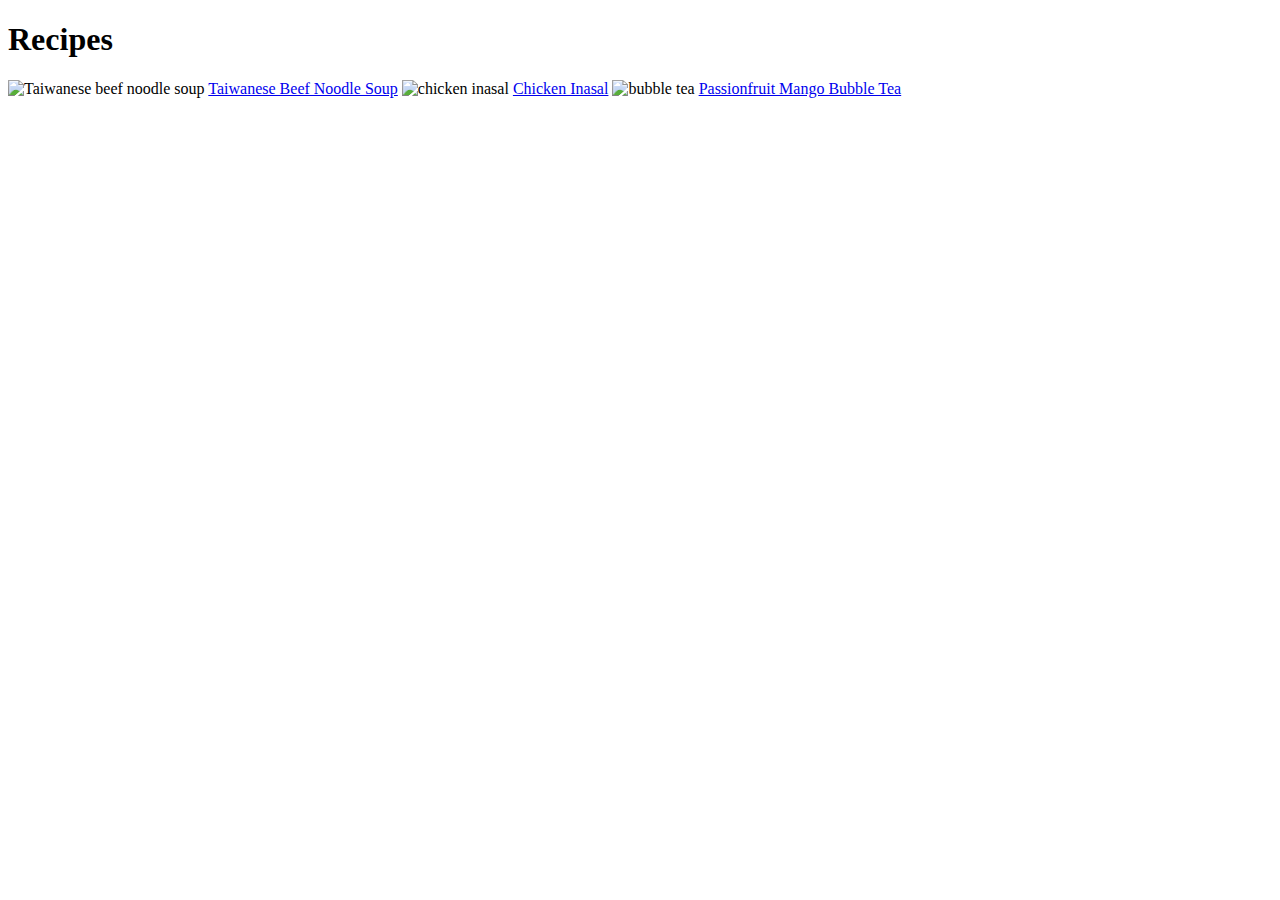
==== index.html @ 4a215fc5 "homepage" ====
<!DOCTYPE html>
<html lang="en">
<head>
   <meta charset="UTF-8">
   <meta http-equiv="X-UA-Compatible" content="IE=edge">
   <meta name="viewport" content="width=device-width, initial-scale=1.0">
   <title>Project: Recipes</title>
   <link rel="stylesheet" href="style.css">
</head>
<body>
   <h1 class="title">Recipes</h1>
   <div class="flex-container">
   <img src="https://www.saveur.com/uploads/2019/12/03/HMH4STHMBCAYWE5GZ6NBXFC3E4.jpg" alt="Taiwanese beef noodle soup" width="720">
   <a href="/recipes/beef.html">Taiwanese Beef Noodle Soup</a>
   <img src="https://www.foxyfolksy.com/wp-content/uploads/2020/07/chicken-inasal-640-500x500.jpg" alt="chicken inasal" width="600">
   <a href="recipes/chicken.html">Chicken Inasal</a>
   <img src="https://storage.googleapis.com/cdn.foodaciously.com/static/recipes/7205ced8-8409-4261-942b-243d36e11278/passion-fruit-bubble-tea-recipe-606b5c92fb2c4c872c444bf6a340a48e-1920-q80.jpg" alt="bubble tea" width=500>
   <a href="/recipes/bubble.html">Passionfruit Mango Bubble Tea</a>
   </div>
</body>
</html>
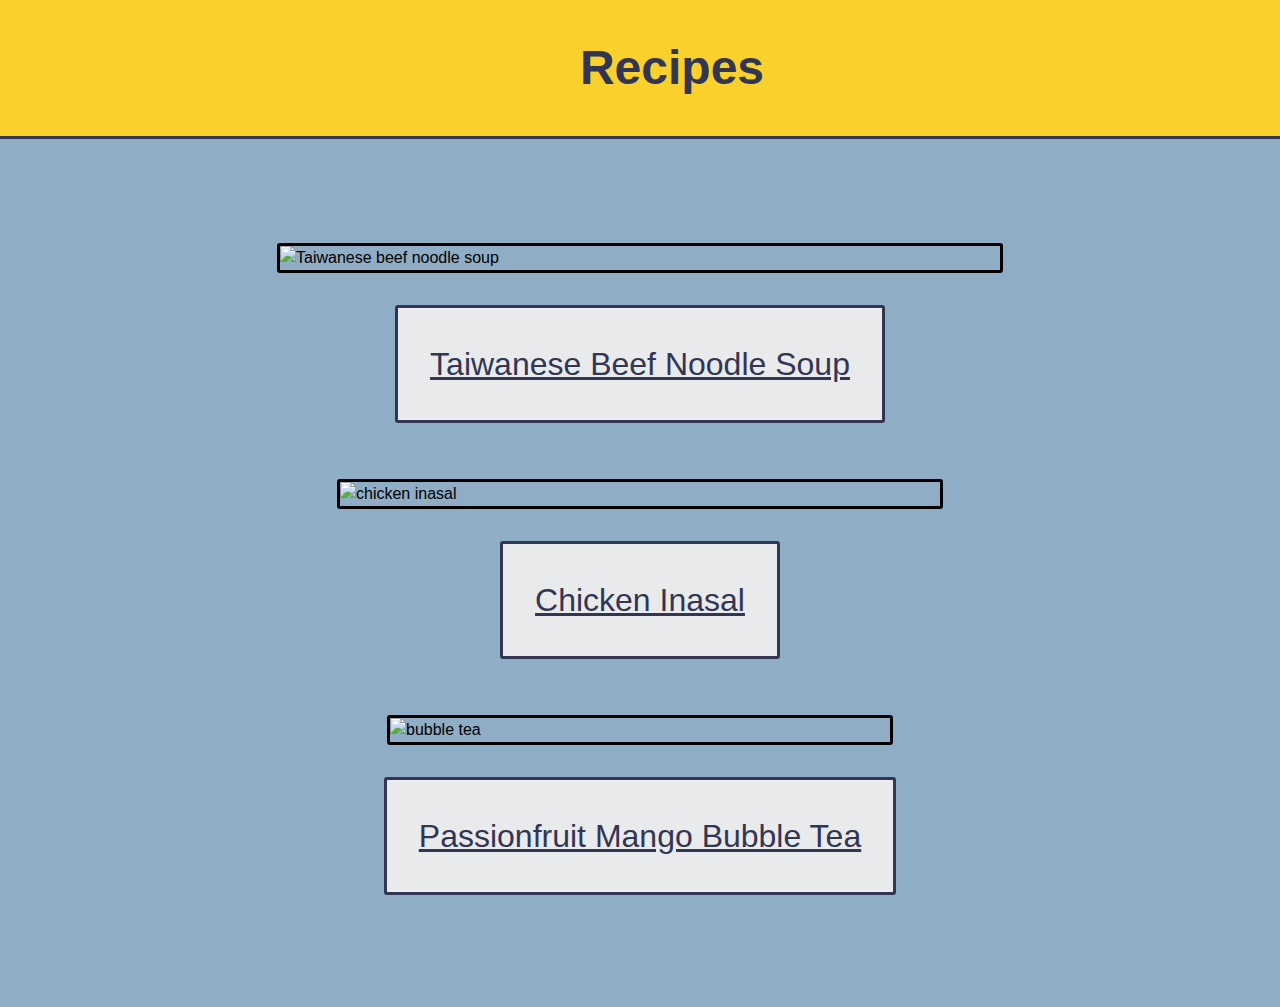
==== commit 86301771: "ahref change" ====
--- a/index.html
+++ b/index.html
@@ -11,11 +11,11 @@
    <h1 class="title">Recipes</h1>
    <div class="flex-container">
    <img src="https://www.saveur.com/uploads/2019/12/03/HMH4STHMBCAYWE5GZ6NBXFC3E4.jpg" alt="Taiwanese beef noodle soup" width="720">
-   <a href="/recipes/beef.html">Taiwanese Beef Noodle Soup</a>
+   <a href="recipes/beef.html">Taiwanese Beef Noodle Soup</a>
    <img src="https://www.foxyfolksy.com/wp-content/uploads/2020/07/chicken-inasal-640-500x500.jpg" alt="chicken inasal" width="600">
    <a href="recipes/chicken.html">Chicken Inasal</a>
    <img src="https://storage.googleapis.com/cdn.foodaciously.com/static/recipes/7205ced8-8409-4261-942b-243d36e11278/passion-fruit-bubble-tea-recipe-606b5c92fb2c4c872c444bf6a340a48e-1920-q80.jpg" alt="bubble tea" width=500>
-   <a href="/recipes/bubble.html">Passionfruit Mango Bubble Tea</a>
+   <a href="recipes/bubble.html">Passionfruit Mango Bubble Tea</a>
    </div>
 </body>
 </html>--- a/style.css
+++ b/style.css
@@ -0,0 +1,103 @@
+* {
+   margin: 0;
+}
+
+body {
+   background-color: #90ADC6;
+   line-height: 1.5;
+   font-family: 'Segoe UI', Tahoma, Geneva, Verdana, sans-serif;
+}
+
+a {
+   text-decoration: none;
+   color: #333652;
+   font-size: 2rem;
+   padding: 2rem 2rem;
+   background-color: #E9EAEC;
+   margin: 2rem 2rem;
+   border-radius: 3px;
+   border-style: solid;
+   border-color: #333652;
+   text-decoration: underline;
+}
+
+img {
+   border-style: solid;
+   border-radius: 3px;
+}
+
+.title {
+   width: 100%;
+   height: 100%;
+   background-color: #FAD02C;
+   font-size: 3rem;
+   padding: 2rem 2rem;
+   text-align: center;
+   color: #333652;
+   border-bottom: solid #333652;
+}
+
+
+/* Flex Container */
+
+.flex-container {
+   display: flex;
+   flex-direction: column;
+   align-items: center;
+   justify-content: center;
+   margin: 3rem 3rem;
+   padding: 2rem 2rem;
+}
+
+/* flex recipe container */
+
+img {
+   margin: auto;
+   display: block;
+   margin-top: 1.5rem;
+}
+
+.flex-container-1 {
+   display: flex;
+   flex-direction: column;
+   justify-content: center;
+   width: 100%;
+}
+
+.container-2 {
+   margin: 1rem 1rem;
+   background-color: #E9EAEC;
+   padding: 1.5rem 1.5rem;
+   text-align: center;
+   border-radius: 3px;
+   border-style: solid;
+   border-color: #333652;
+}
+
+.container-3 {
+   margin: 1rem 1rem;
+   background-color: #E9EAEC;
+   padding: 1.5rem 1.5rem;
+   text-align: center;
+   border-radius: 3px;
+   border-style: solid;
+   border-color: #333652;
+}
+
+.container-4 {
+   margin: 1rem 1rem;
+   background-color: #E9EAEC;
+   padding: 1.5rem 1.5rem;
+   text-align: center;
+   border-radius: 3px;
+   border-style: solid;
+   border-color: #333652;
+}
+
+h2 {
+   text-decoration: underline;
+}
+
+p {
+   font-style: italic;
+}